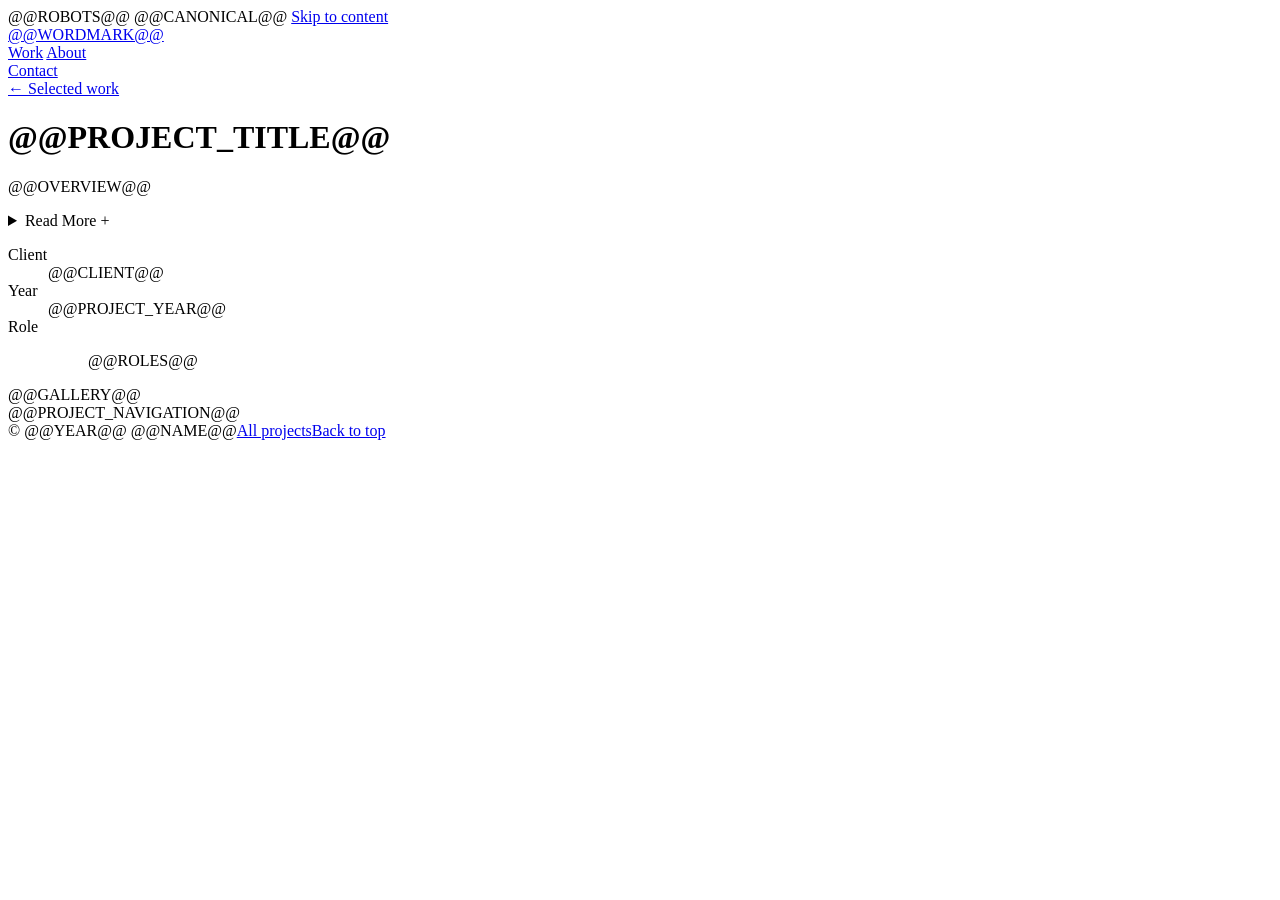
==== templates/project.html @ 927be236 "Build Joey Krieger portfolio with project galleries" ====
<!doctype html>
<html lang="en">
<head>
  <meta charset="utf-8">
  <meta name="viewport" content="width=device-width, initial-scale=1">
  <meta name="description" content="@@DESCRIPTION@@">
  @@ROBOTS@@
  @@CANONICAL@@
  <title>@@TITLE@@</title>
  <link rel="icon" type="image/svg+xml" href="../../favicon.svg">
  <link rel="stylesheet" href="../../styles.css">
  <script src="../../project.js" defer></script>
</head>
<body class="project-page">
  <a class="skip-link" href="#main">Skip to content</a>
  <header class="site-header" id="top">
    <a class="wordmark" href="../../" aria-label="@@NAME@@ home">@@WORDMARK@@</a>
    <nav aria-label="Main navigation">
      <a href="../../#work">Work</a>
      <a href="../../#about">About</a>
    </nav>
    <a class="contact-nav" href="../../#contact">Contact</a>
  </header>
  <main id="main" class="project-main">
    <a class="back-link" href="../../#work">← Selected work</a>
    <div class="project-intro">
      <h1>@@PROJECT_TITLE@@</h1>
      <p class="project-overview">@@OVERVIEW@@</p>
      <details class="project-details">
        <summary class="project-read-more">Read More <span aria-hidden="true">+</span></summary>
        <section class="project-story" aria-labelledby="story-title">
          <h2 class="section-label" id="story-title">Project overview</h2>
          <div><p>@@STORY@@</p>@@MOTION@@</div>
        </section>
      </details>
    </div>
    <dl class="project-facts">
      <div><dt>Client</dt><dd>@@CLIENT@@</dd></div>
      <div><dt>Year</dt><dd>@@PROJECT_YEAR@@</dd></div>
      <div><dt>Role</dt><dd><ul>@@ROLES@@</ul></dd></div>
    </dl>
    <section class="project-gallery" aria-label="@@PROJECT_TITLE@@ artwork">@@GALLERY@@</section>
    <nav class="project-navigation" aria-label="More projects">@@PROJECT_NAVIGATION@@</nav>
  </main>
  <dialog class="project-dialog" id="project-dialog" aria-labelledby="dialog-title">
    <div class="project-dialog-card">
      <p class="project-dialog-label">@@PROJECT_TITLE@@</p>
      <h2 id="dialog-title">@@OVERVIEW@@</h2>
      <figure class="project-dialog-image">@@STORY_IMAGE@@</figure>
      <div class="project-dialog-story"></div>
    </div>
    <button class="project-dialog-close" type="button" aria-label="Close project overview" autofocus>
      <svg viewBox="0 0 24 24" width="28" height="28" aria-hidden="true"><path d="m5 5 14 14M19 5 5 19" fill="none" stroke="currentColor" stroke-width="2"/></svg>
    </button>
  </dialog>
  <footer class="site-footer"><span>© @@YEAR@@ @@NAME@@</span><a href="../../#work">All projects</a><a href="#top">Back to top</a></footer>
</body>
</html>
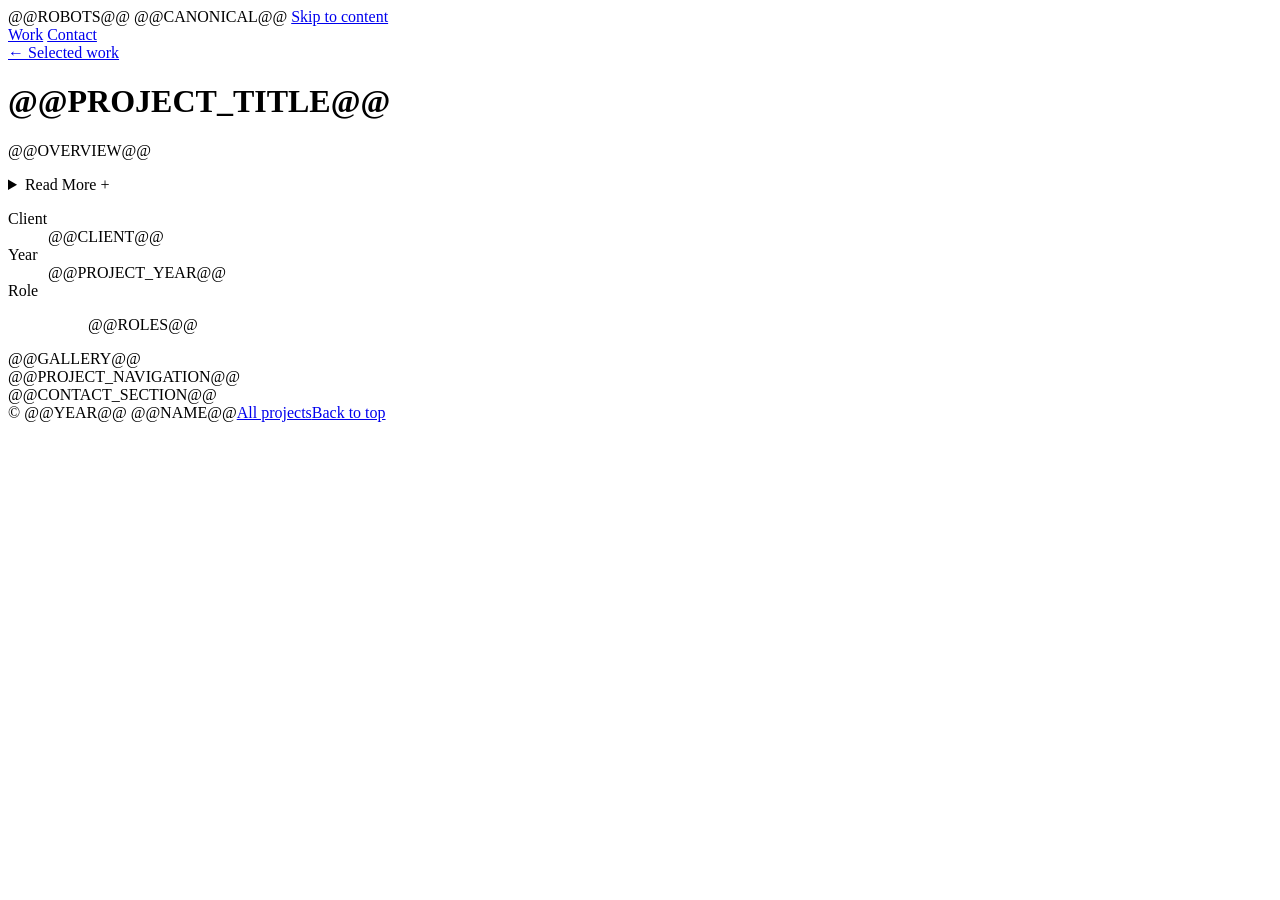
==== commit 1f58c76f: "Refine bio, fixed navigation, and shared contact footer" ====
--- a/templates/project.html
+++ b/templates/project.html
@@ -11,15 +11,13 @@
   <link rel="stylesheet" href="../../styles.css">
   <script src="../../project.js" defer></script>
 </head>
-<body class="project-page">
+<body class="project-page" id="top">
   <a class="skip-link" href="#main">Skip to content</a>
-  <header class="site-header" id="top">
-    <a class="wordmark" href="../../" aria-label="@@NAME@@ home">@@WORDMARK@@</a>
+  <header class="site-header">
     <nav aria-label="Main navigation">
-      <a href="../../#work">Work</a>
-      <a href="../../#about">About</a>
+      <a class="header-nav-link" href="../../">Work</a>
+      <a class="header-nav-link" href="#contact">Contact</a>
     </nav>
-    <a class="contact-nav" href="../../#contact">Contact</a>
   </header>
   <main id="main" class="project-main">
     <a class="back-link" href="../../#work">← Selected work</a>
@@ -53,6 +51,9 @@
       <svg viewBox="0 0 24 24" width="28" height="28" aria-hidden="true"><path d="m5 5 14 14M19 5 5 19" fill="none" stroke="currentColor" stroke-width="2"/></svg>
     </button>
   </dialog>
-  <footer class="site-footer"><span>© @@YEAR@@ @@NAME@@</span><a href="../../#work">All projects</a><a href="#top">Back to top</a></footer>
+  <footer class="site-footer">
+    @@CONTACT_SECTION@@
+    <div class="footer-meta"><span>© @@YEAR@@ @@NAME@@</span><a href="../../#work">All projects</a><a href="#top">Back to top</a></div>
+  </footer>
 </body>
 </html>
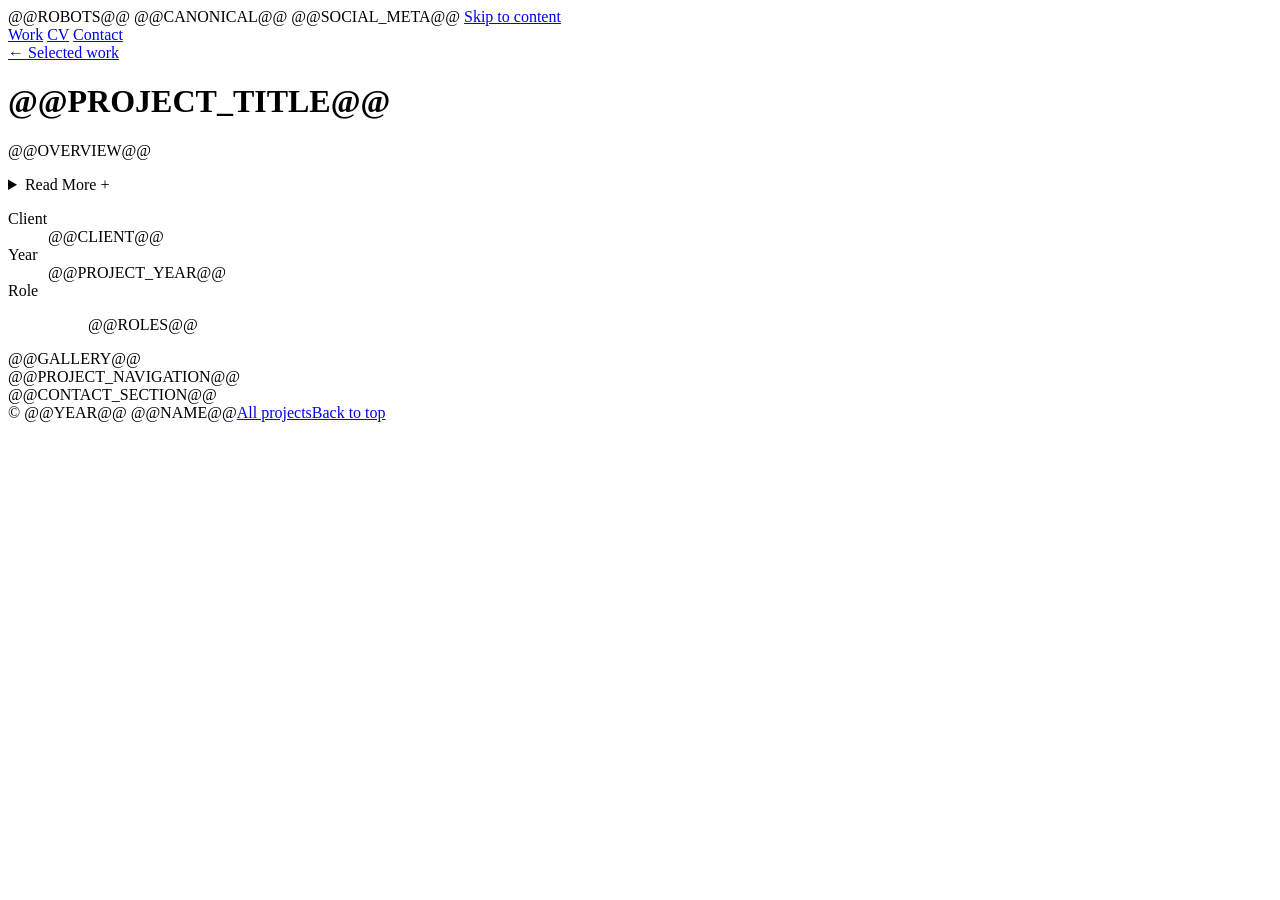
==== commit 76e591ea: "Add CV navigation and orange favicon and share preview" ====
--- a/templates/project.html
+++ b/templates/project.html
@@ -6,16 +6,20 @@
   <meta name="description" content="@@DESCRIPTION@@">
   @@ROBOTS@@
   @@CANONICAL@@
+  @@SOCIAL_META@@
   <title>@@TITLE@@</title>
-  <link rel="icon" type="image/svg+xml" href="../../favicon.svg">
-  <link rel="stylesheet" href="../../styles.css">
+  <link rel="icon" type="image/png" sizes="32x32" href="../../favicon.png?v=@@ICON_VERSION@@">
+  <link rel="icon" type="image/svg+xml" sizes="any" href="../../favicon.svg?v=@@ICON_VERSION@@">
+  <link rel="apple-touch-icon" sizes="180x180" href="../../apple-touch-icon.png?v=@@ICON_VERSION@@">
+  <link rel="stylesheet" href="../../styles.css?v=@@STYLE_VERSION@@">
   <script src="../../project.js" defer></script>
 </head>
 <body class="project-page" id="top">
   <a class="skip-link" href="#main">Skip to content</a>
   <header class="site-header">
     <nav aria-label="Main navigation">
-      <a class="header-nav-link" href="../../">Work</a>
+      <a class="header-nav-link header-work-link" href="../../">Work</a>
+      <a class="header-nav-link" href="../../Joey_Krieger_GraphicDesigner.pdf?v=@@CV_VERSION@@" target="_blank" rel="noopener noreferrer" aria-label="CV (PDF, opens in a new tab)">CV</a>
       <a class="header-nav-link" href="#contact">Contact</a>
     </nav>
   </header>
